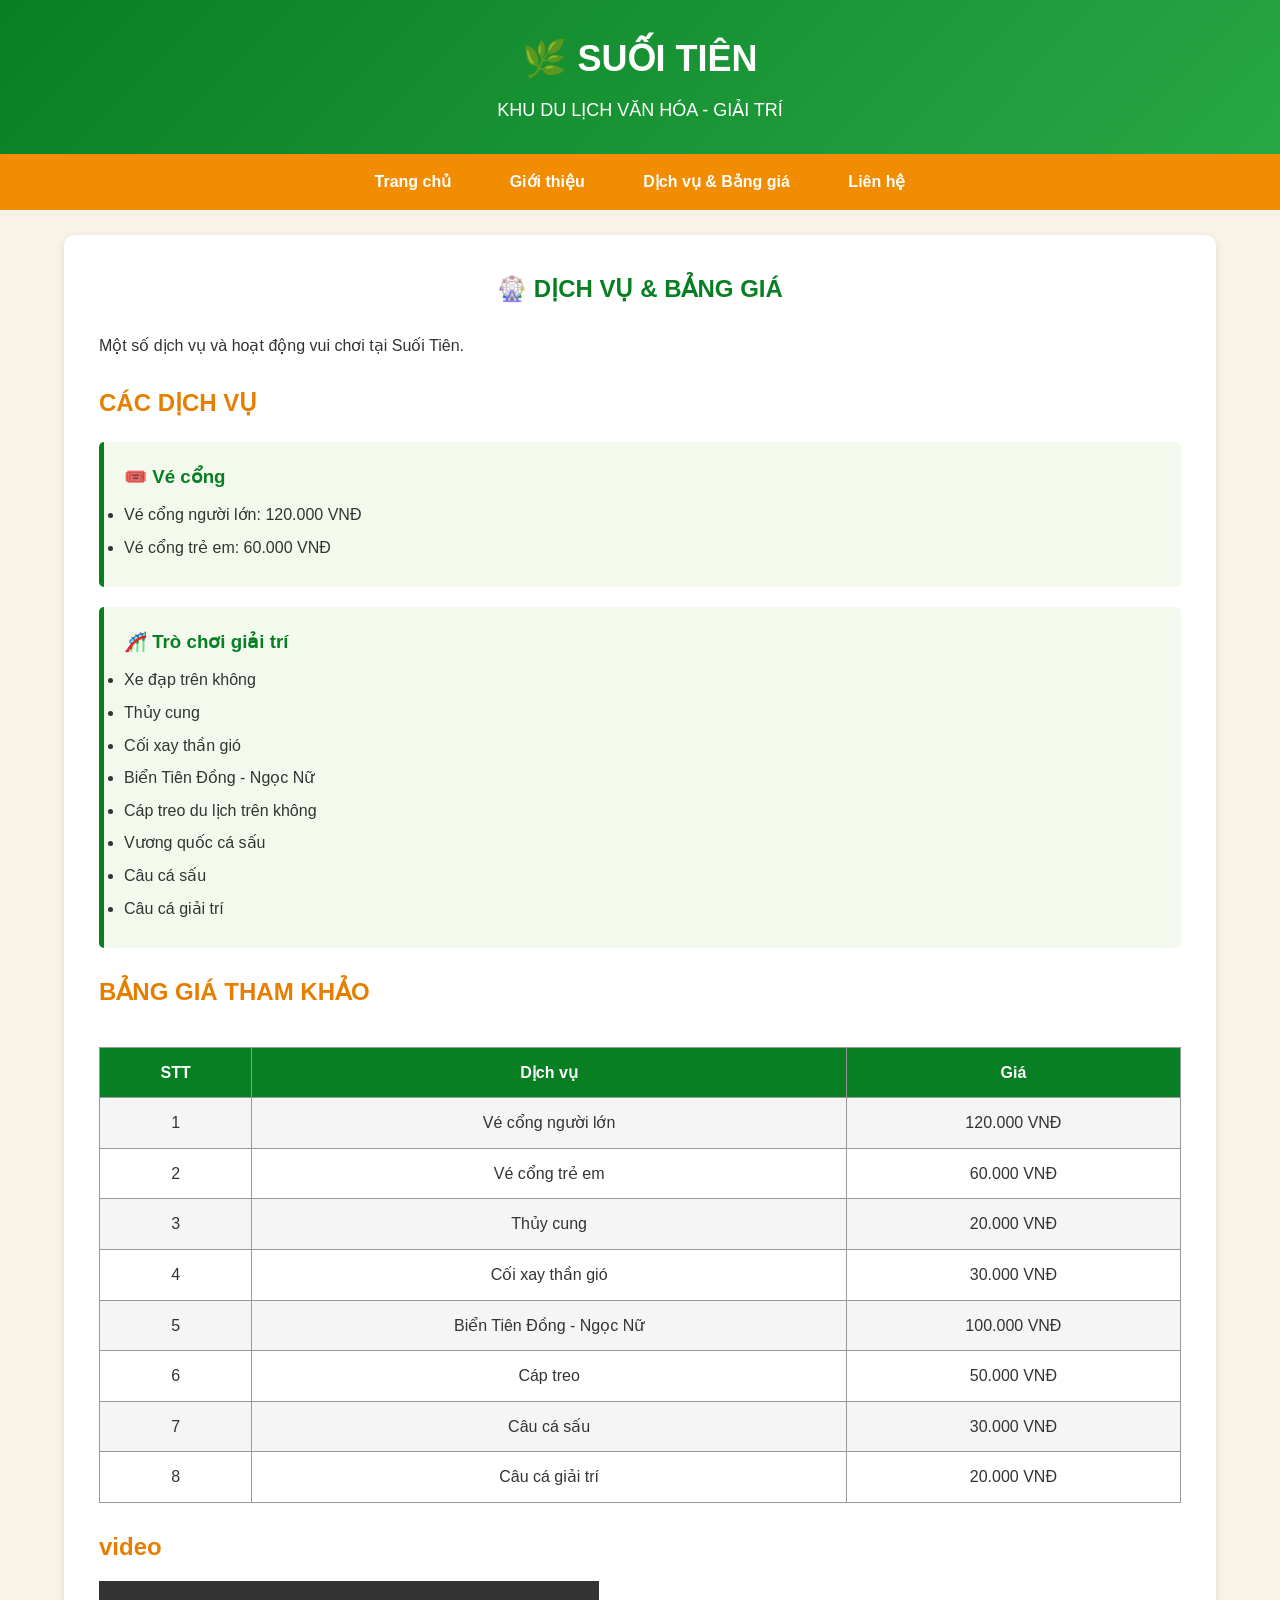
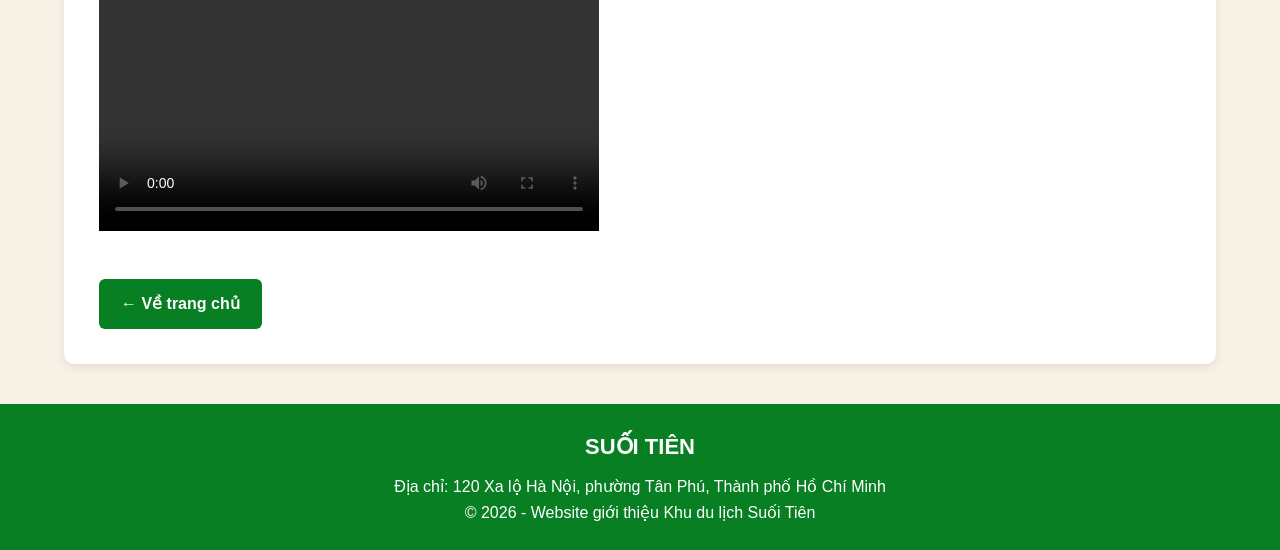
==== dichvu.HTML @ 2028ded6 "Add files via upload" ====
<!DOCTYPE html>
<html lang="vi">
<head>
    <meta charset="UTF-8">
    <meta name="viewport" content="width=device-width, initial-scale=1.0">
    <title>Dịch vụ - Suối Tiên</title>
    <link rel="stylesheet" href="../css/style.css">
</head>

<body>

<header>
    <div class="logo">🌿 SUỐI TIÊN</div>
    <p>KHU DU LỊCH VĂN HÓA - GIẢI TRÍ</p>
</header>

<nav>
    <a href="index.html">Trang chủ</a>
    <a href="gioithieu.html">Giới thiệu</a>
    <a href="dichvu.html">Dịch vụ & Bảng giá</a>
    <a href="lienhe.html">Liên hệ</a>
</nav>


<main>

    <section class="content">

        <h1>🎡 DỊCH VỤ & BẢNG GIÁ</h1>

        <p>
            Một số dịch vụ và hoạt động vui chơi tại Suối Tiên.
        </p>


        <h2>CÁC DỊCH VỤ</h2>

        <div class="service-box">

            <h3>🎟️ Vé cổng</h3>

            <ul>
                <li>Vé cổng người lớn: 120.000 VNĐ</li>
                <li>Vé cổng trẻ em: 60.000 VNĐ</li>
            </ul>

        </div>


        <div class="service-box">

            <h3>🎢 Trò chơi giải trí</h3>

            <ul>
                <li>Xe đạp trên không</li>
                <li>Thủy cung</li>
                <li>Cối xay thần gió</li>
                <li>Biển Tiên Đồng - Ngọc Nữ</li>
                <li>Cáp treo du lịch trên không</li>
                <li>Vương quốc cá sấu</li>
                <li>Câu cá sấu</li>
                <li>Câu cá giải trí</li>
            </ul>

        </div>


        <h2>BẢNG GIÁ THAM KHẢO</h2>

        <div class="table-container">

            <table>

                <tr>
                    <th>STT</th>
                    <th>Dịch vụ</th>
                    <th>Giá</th>
                </tr>

                <tr>
                    <td>1</td>
                    <td>Vé cổng người lớn</td>
                    <td>120.000 VNĐ</td>
                </tr>

                <tr>
                    <td>2</td>
                    <td>Vé cổng trẻ em</td>
                    <td>60.000 VNĐ</td>
                </tr>

                <tr>
                    <td>3</td>
                    <td>Thủy cung</td>
                    <td>20.000 VNĐ</td>
                </tr>

                <tr>
                    <td>4</td>
                    <td>Cối xay thần gió</td>
                    <td>30.000 VNĐ</td>
                </tr>

                <tr>
                    <td>5</td>
                    <td>Biển Tiên Đồng - Ngọc Nữ</td>
                    <td>100.000 VNĐ</td>
                </tr>

                <tr>
                    <td>6</td>
                    <td>Cáp treo</td>
                    <td>50.000 VNĐ</td>
                </tr>

                <tr>
                    <td>7</td>
                    <td>Câu cá sấu</td>
                    <td>30.000 VNĐ</td>
                </tr>

                <tr>
                    <td>8</td>
                    <td>Câu cá giải trí</td>
                    <td>20.000 VNĐ</td>
                </tr>

            </table>

        </div>


        <h2> video</h2>

        <video controls width="500">
    <source src="video.mp4" type="https://youtu.be/3l-hxJoXXGc?si=3WYN6mXrlu5e2aGx">
</video>

        <br><br>

        <a class="button" href="index.html">
            ← Về trang chủ
        </a>

    </section>

</main>


<footer>

    <h3>SUỐI TIÊN</h3>

    <p>
        Địa chỉ: 120 Xa lộ Hà Nội, phường Tân Phú,
        Thành phố Hồ Chí Minh
    </p>

    <p>
        © 2026 - Website giới thiệu Khu du lịch Suối Tiên
    </p>

</footer>

</body>
</html>
---- css/style.css ----
* {
    box-sizing: border-box;
    margin: 0;
    padding: 0;
}

body {
    font-family: Arial, sans-serif;
    background-color: #f9f2e7;
    color: #333;
    line-height: 1.6;
}



header {
    background: linear-gradient(135deg, #087f23, #28a745);
    color: white;
    text-align: center;
    padding: 30px 10px;
}

.logo {
    font-size: 36px;
    font-weight: bold;
}

header p {
    margin-top: 8px;
    font-size: 18px;
}




nav {
    background-color: #f28c00;
    text-align: center;
    padding: 15px;
}

nav a {
    color: white;
    text-decoration: none;
    font-weight: bold;
    margin: 0 15px;
    padding: 8px 12px;
    border-radius: 5px;
}

nav a:hover {
    background-color: #087f23;
}




main {
    width: 90%;
    max-width: 1200px;
    margin: auto;
}



.banner {
    position: relative;
    margin-top: 25px;
}

.banner img {
    width: 100%;
    height: 450px;
    object-fit: cover;
    border-radius: 12px;
}

.banner-text {
    position: absolute;
    top: 50%;
    left: 50px;
    transform: translateY(-50%);

    background-color: rgba(0, 80, 20, 0.85);
    color: white;

    padding: 30px;
    width: 450px;
    border-radius: 10px;
}

.banner-text h1 {
    margin-bottom: 15px;
}




.content {
    background-color: white;
    margin-top: 25px;
    padding: 35px;
    border-radius: 10px;
    box-shadow: 0 3px 10px rgba(0,0,0,0.1);
}

.content h1 {
    text-align: center;
    color: #087f23;
    margin-bottom: 25px;
}

.content h2 {
    color: #e67e00;
    margin-top: 25px;
    margin-bottom: 15px;
}

.content p {
    margin-bottom: 15px;
}




.button {
    display: inline-block;
    margin-top: 15px;
    padding: 12px 22px;

    background-color: #087f23;
    color: white;

    text-decoration: none;
    border-radius: 6px;
    font-weight: bold;
}

.button:hover {
    background-color: #f28c00;
}



.cards {
    display: flex;
    gap: 20px;
    margin-top: 30px;
}

.card {
    flex: 1;
    background-color: #fff;
    border: 1px solid #ddd;
    border-radius: 10px;
    padding: 15px;

    box-shadow: 0 3px 8px rgba(0,0,0,0.12);
}

.card img {
    width: 100%;
    height: 200px;
    object-fit: cover;
    border-radius: 8px;
}

.card h3 {
    color: #087f23;
    margin: 12px 0;
}




.video {
    background-color: white;
    text-align: center;
    margin-top: 25px;
    padding: 30px;
    border-radius: 10px;
}

.video h2 {
    color: #087f23;
    margin-bottom: 20px;
}

.video img {
    width: 70%;
    max-width: 700px;
    border-radius: 10px;
}

.video img:hover {
    opacity: 0.8;
}



.large-image {
    width: 80%;
    max-height: 450px;
    object-fit: cover;
    display: block;
    margin: 20px auto;
    border-radius: 10px;
}




.list {
    width: 80%;
    margin: auto;
    padding: 15px 30px;
    background-color: #f4f9ed;
    border-radius: 8px;
}

.list li {
    margin: 8px;
}




.service-box {
    background-color: #f4f9ed;
    border-left: 5px solid #087f23;
    padding: 20px;
    margin: 20px 0;
    border-radius: 5px;
}

.service-box h3 {
    color: #087f23;
    margin-bottom: 10px;
}

.service-box li {
    margin: 7px 0;
}




.table-container {
    overflow-x: auto;
}

table {
    width: 100%;
    border-collapse: collapse;
    margin-top: 20px;
}

th {
    background-color: #087f23;
    color: white;
}

th, td {
    border: 1px solid #999;
    padding: 12px;
    text-align: center;
}

tr:nth-child(even) {
    background-color: #f5f5f5;
}

tr:hover {
    background-color: #fff0c2;
}




audio {
    width: 80%;
    max-width: 500px;
}



.contact {
    background-color: #f4f9ed;
    border-left: 5px solid #f28c00;
    padding: 25px;
    margin-bottom: 30px;
    border-radius: 8px;
}

.contact h2 {
    margin-top: 0;
    color: #087f23;
}

.contact a {
    color: #087f23;
}




form {
    max-width: 700px;
    margin: auto;
    background-color: #f8f8f8;
    padding: 25px;
    border-radius: 10px;
}

form label {
    display: block;
    font-weight: bold;
    margin-top: 12px;
    margin-bottom: 5px;
}

form input,
form textarea {
    width: 100%;
    padding: 12px;
    border: 1px solid #bbb;
    border-radius: 5px;
    font-size: 15px;
}

.form-button {
    text-align: center;
    margin-top: 20px;
}

button {
    padding: 12px 20px;
    border: none;
    border-radius: 5px;
    background-color: #087f23;
    color: white;
    font-weight: bold;
    margin: 5px;
    cursor: pointer;
}

button:hover {
    background-color: #f28c00;
}




footer {
    margin-top: 40px;
    background-color: #087f23;
    color: white;
    text-align: center;
    padding: 25px;
}

footer h3 {
    font-size: 22px;
    margin-bottom: 10px;
}




@media screen and (max-width: 768px) {

    nav a {
        display: block;
        margin: 8px;
    }

    .banner img {
        height: 500px;
    }

    .banner-text {
        left: 20px;
        right: 20px;
        width: auto;
    }

    .cards {
        flex-direction: column;
    }

    .content {
        padding: 20px;
    }

    .large-image {
        width: 100%;
    }

    .video img {
        width: 100%;
    }
}
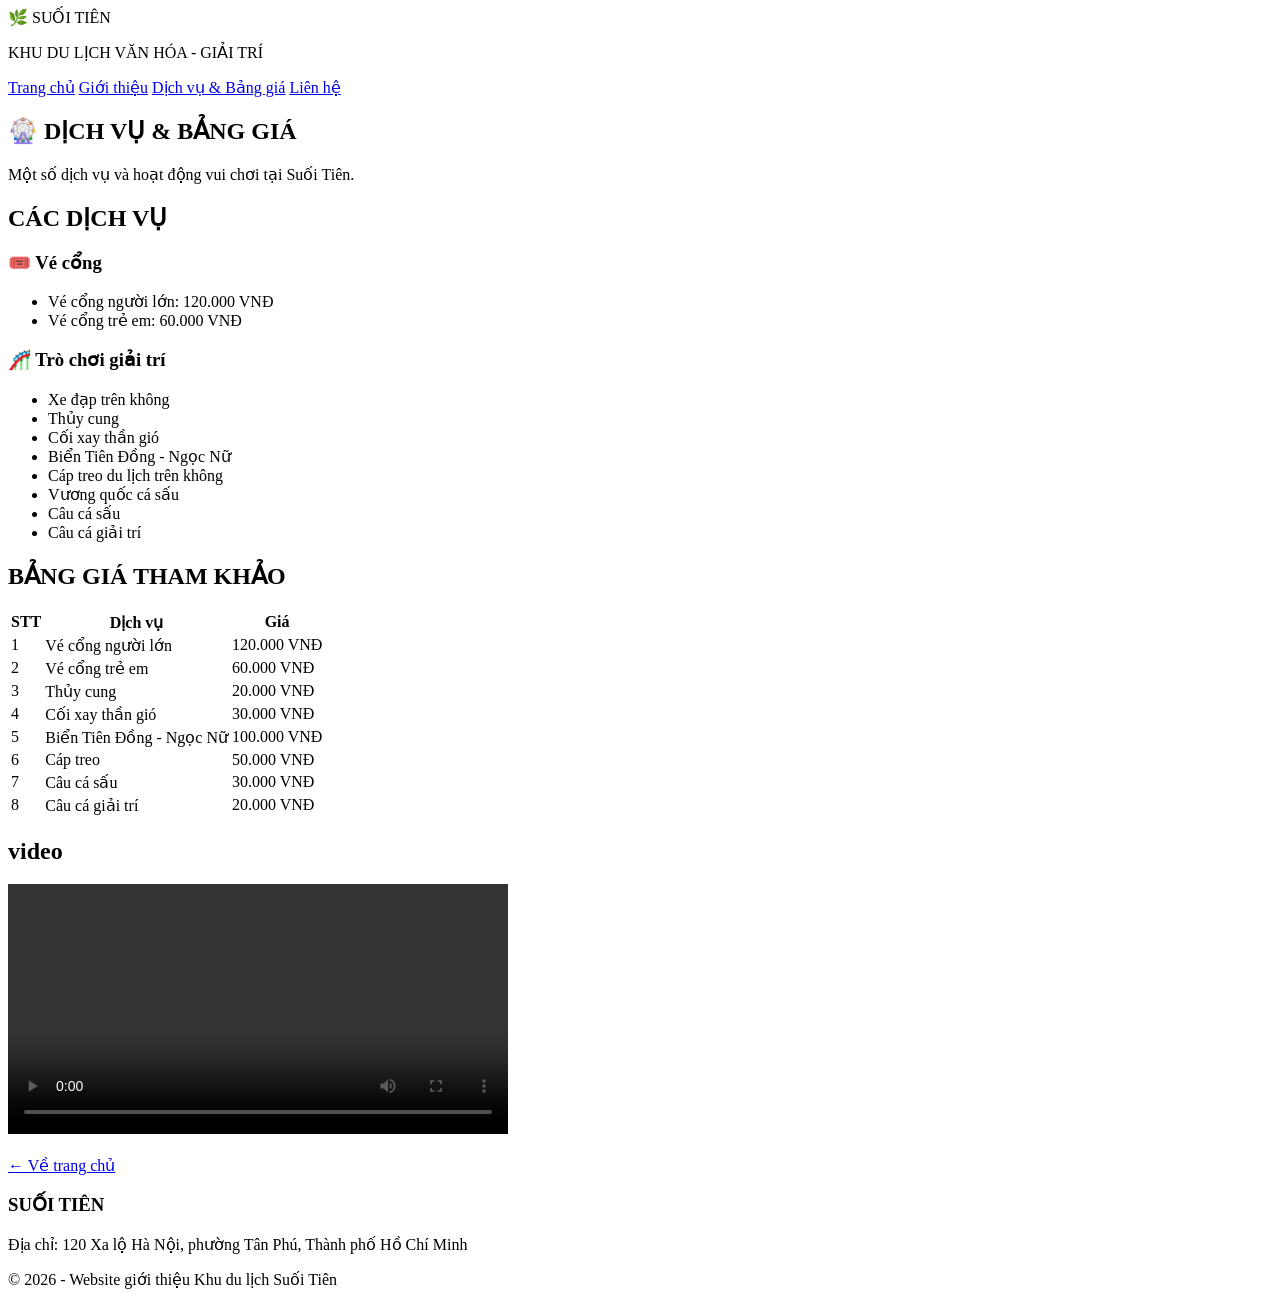
==== commit a4a9cbe1: "Update dichvu.HTML" ====
--- a/dichvu.HTML
+++ b/dichvu.HTML
@@ -4,7 +4,7 @@
     <meta charset="UTF-8">
     <meta name="viewport" content="width=device-width, initial-scale=1.0">
     <title>Dịch vụ - Suối Tiên</title>
-    <link rel="stylesheet" href="../css/style.css">
+    <link rel="stylesheet" href="./style.css">
 </head>
 
 <body>
@@ -163,4 +163,4 @@
 </footer>
 
 </body>
-</html>+</html>
